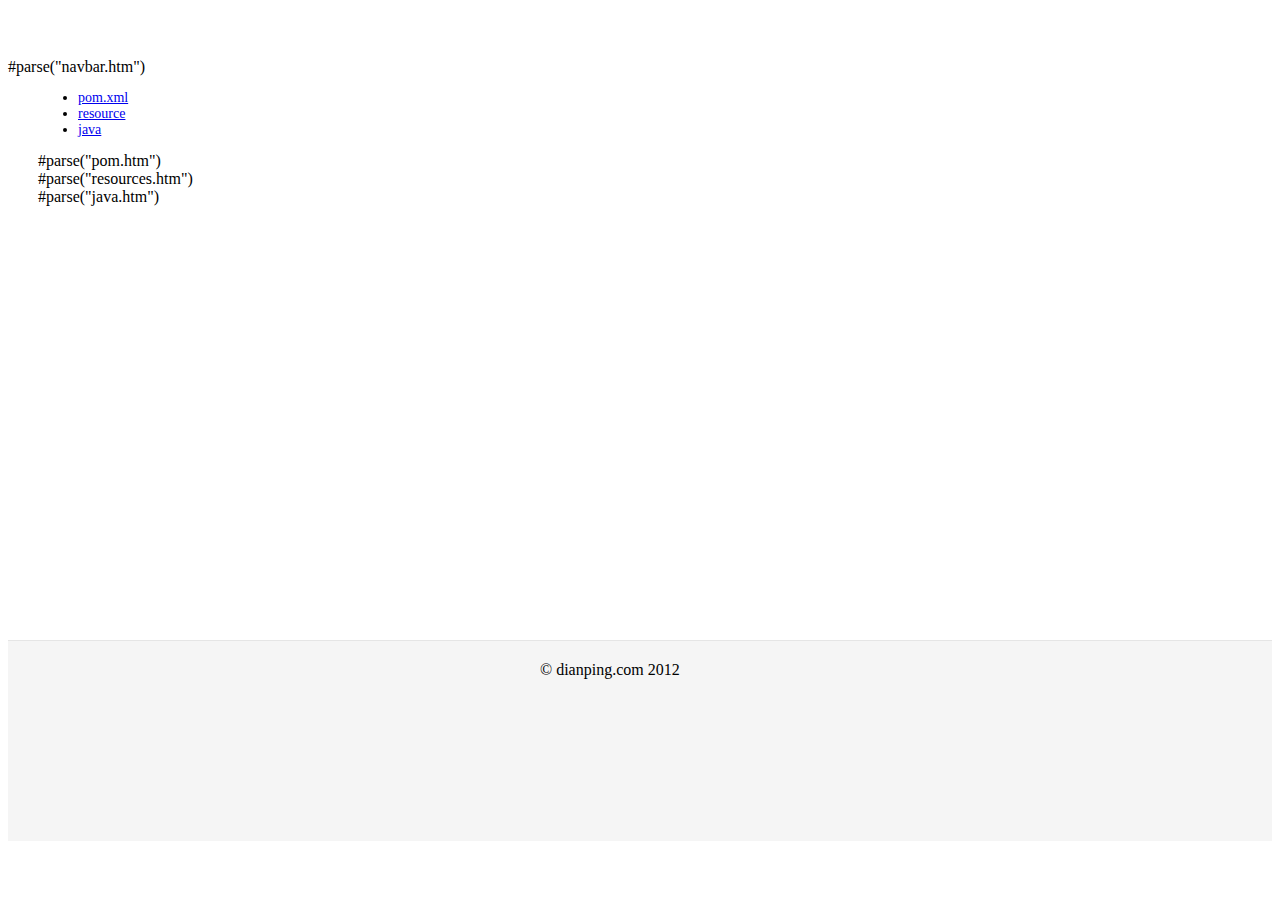
==== webapp/WEB-INF/views/app.htm @ 3e21e346 "dasdadsasda" ====
<!DOCTYPE html>
<html lang="en">
<head>
<meta charset="utf-8">
<title>架构产品demo演示平台 - RunDemo</title>
<meta name="viewport" content="width=device-width, initial-scale=1.0">
<meta name="description" content="用于可以执行代码地真实地演示demo">
<meta name="author" content="rundemo">
<!-- Le fav and touch icons -->
<link rel="shortcut icon" href="${rc.contextPath}/images/favicon.ico">
<!-- Le styles -->
<link href="${rc.contextPath}/stylesheets/bootstrap/bootstrap.css"
   rel="stylesheet">
<link
   href="${rc.contextPath}/stylesheets/bootstrap/bootstrap-responsive.css"
   rel="stylesheet">
<link
   href="${rc.contextPath}/stylesheets/google-code-prettify/prettify.css"
   type="text/css" rel="stylesheet" />
<style type="text/css">
body {
	padding-top: 50px;
}

.sidebar-nav {
	padding: 9px 0;
}

#pomEditor {
    position: relative;
    width: 100%;
    height: 500px;
}
#editor {
	position: relative;
	width: 100%;
	height: 400px;
}
</style>
<!-- Le HTML5 shim, for IE6-8 support of HTML5 elements -->
<!--[if lt IE 9]>
      <script src="http://html5shim.googlecode.com/svn/trunk/html5.js"></script>
    <![endif]-->
<script>
	//环境变量
	window.contextpath = "${rc.contextPath}";
	window.app = "${app}";
	window.pageid = "${pageid}";
	window.codeLastModifiedTime = new Date();
	window.codeLastCompiledTime = 0;
	window.tempCodeLastCompiledTime;
</script>
</head>

<body>
   #parse("navbar.htm")

   <div class="tabbable tabs-left"
      style="margin: 0 auto; margin-top: 0px; margin-left: 30px; margin-bottom: 50px; height: 500px;">
      <ul class="nav nav-tabs" style="font-size: 14px">
         <li class=""><a data-toggle="tab" href="#lA">pom.xml</a></li>
         <li class=""><a data-toggle="tab" href="#lB">resource</a></li>
         <li class="active"><a data-toggle="tab" href="#lC">java</a></li>
      </ul>
      <div class="tab-content">
         <div id="lA" class="tab-pane">#parse("pom.htm")</div>
         <div id="lB" class="tab-pane">#parse("resources.htm")</div>
         <div id="lC" class="tab-pane active">#parse("java.htm")</div>
      </div>
   </div>


   <!-- 错误消息弹出框 -->
   <div aria-hidden="true" aria-labelledby="myModalLabel" role="dialog"
      tabindex="-1" class="modal hide fade" id="errorMsg"
      style="display: none;">
      <div class="modal-header">
         <button aria-hidden="true" data-dismiss="modal" class="close"
            type="button">×</button>
         <h3 id="myModalLabel">错误日志</h3>
      </div>
      <div class="modal-body">
         <p></p>
      </div>
      <div class="modal-footer">
         <button data-dismiss="modal" class="btn">关闭</button>
      </div>
   </div>

   <!-- 页脚 -->
   <footer
      style="background-color: #F5F5F5; border-top: 1px solid #E5E5E5; height: 200px">
      <p
         style="margin: 0 auto; margin-top: 20px; margin-bottom: 0px; width: 200px">&copy;
         dianping.com 2012</p>
   </footer>

   <!-- Le javascript
    ================================================== -->
   <!-- Placed at the end of the document so the pages load faster -->
   <script type="text/javascript"
      src="${rc.contextPath}/javascripts/bootstrap/jquery-1.7.2.js"></script>
   <script type="text/javascript"
      src="${rc.contextPath}/javascripts/bootstrap/bootstrap.js"></script>
   <script type="text/javascript"
      src="${rc.contextPath}/javascripts/rundemo_app.js"></script>
   <script type="text/javascript"
      src="${rc.contextPath}/javascripts/google-code-prettify/prettify.js"></script>
   <script src="${rc.contextPath}/javascripts/ace-src-min/ace.js"
      type="text/javascript" charset="utf-8"></script>
   <script type="text/javascript">
				//editor
				var editor = ace.edit("editor");
				editor.setFontSize(14);
				editor.setTheme("ace/theme/eclipse");
				editor.getSession().setMode("ace/mode/java");
				editor.on("change", rundemo_app.modifyCode);
				window.editor = editor;
				//
				var pomEditor = ace.edit("pomEditor");
				pomEditor.setFontSize(14);
				pomEditor.setTheme("ace/theme/eclipse");
				pomEditor.getSession().setMode("ace/mode/xml");
				pomEditor.setReadOnly(true);
				//pretty
				//prettyPrint();
			</script>

</body>
</html>
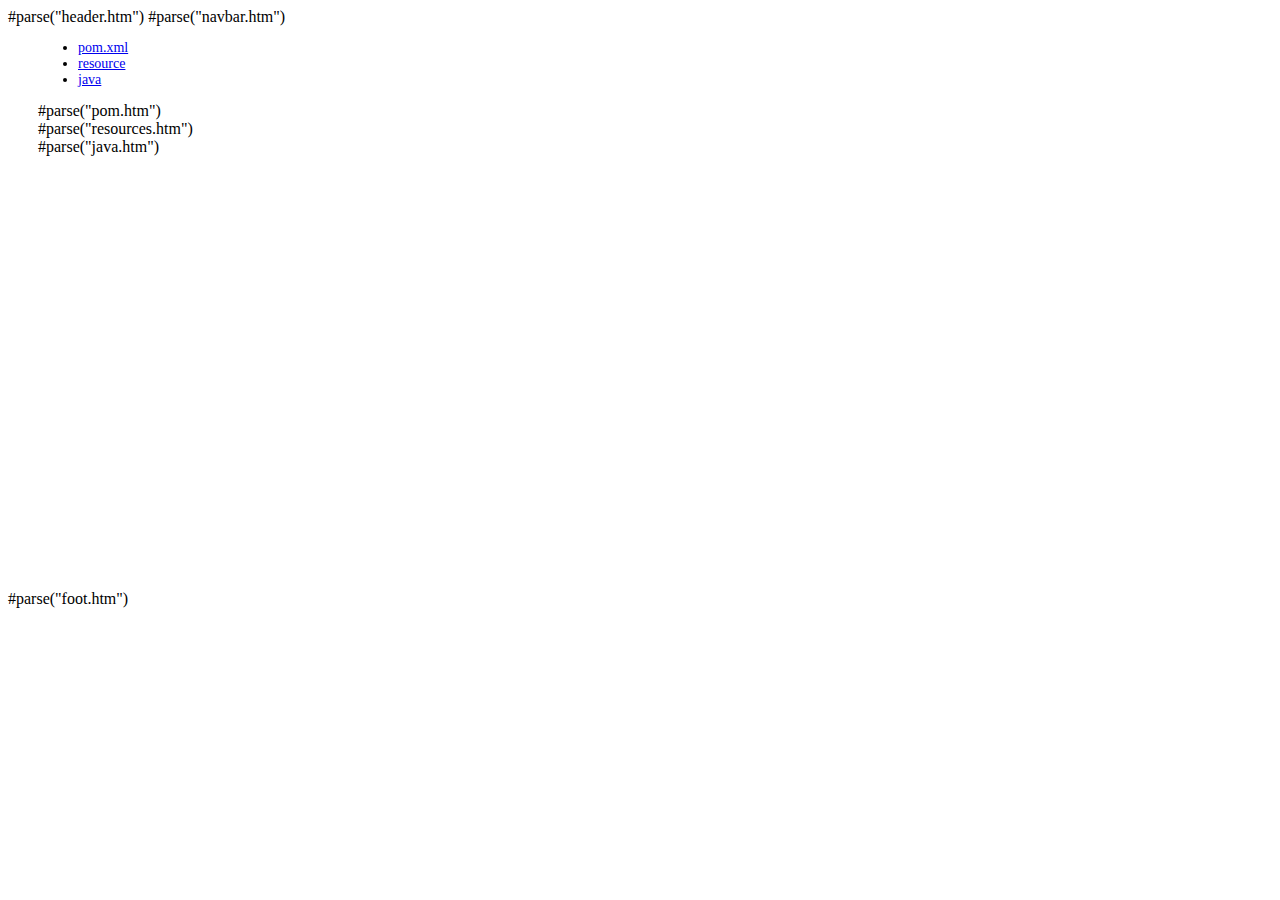
==== commit 3cdf9806: "async=false，关闭时deleteJavaProject的ajax才会执行完毕" ====
--- a/webapp/WEB-INF/views/app.htm
+++ b/webapp/WEB-INF/views/app.htm
@@ -1,46 +1,7 @@
 <!DOCTYPE html>
 <html lang="en">
 <head>
-<meta charset="utf-8">
-<title>架构产品demo演示平台 - RunDemo</title>
-<meta name="viewport" content="width=device-width, initial-scale=1.0">
-<meta name="description" content="用于可以执行代码地真实地演示demo">
-<meta name="author" content="rundemo">
-<!-- Le fav and touch icons -->
-<link rel="shortcut icon" href="${rc.contextPath}/images/favicon.ico">
-<!-- Le styles -->
-<link href="${rc.contextPath}/stylesheets/bootstrap/bootstrap.css"
-   rel="stylesheet">
-<link
-   href="${rc.contextPath}/stylesheets/bootstrap/bootstrap-responsive.css"
-   rel="stylesheet">
-<link
-   href="${rc.contextPath}/stylesheets/google-code-prettify/prettify.css"
-   type="text/css" rel="stylesheet" />
-<style type="text/css">
-body {
-	padding-top: 50px;
-}
-
-.sidebar-nav {
-	padding: 9px 0;
-}
-
-#pomEditor {
-    position: relative;
-    width: 100%;
-    height: 500px;
-}
-#editor {
-	position: relative;
-	width: 100%;
-	height: 400px;
-}
-</style>
-<!-- Le HTML5 shim, for IE6-8 support of HTML5 elements -->
-<!--[if lt IE 9]>
-      <script src="http://html5shim.googlecode.com/svn/trunk/html5.js"></script>
-    <![endif]-->
+#parse("header.htm")
 <script>
 	//环境变量
 	window.contextpath = "${rc.contextPath}";
@@ -49,6 +10,7 @@
 	window.codeLastModifiedTime = new Date();
 	window.codeLastCompiledTime = 0;
 	window.tempCodeLastCompiledTime;
+	window.resModified = false;
 </script>
 </head>
 
@@ -77,7 +39,7 @@
       <div class="modal-header">
          <button aria-hidden="true" data-dismiss="modal" class="close"
             type="button">×</button>
-         <h3 id="myModalLabel">错误日志</h3>
+         <h3></h3>
       </div>
       <div class="modal-body">
          <p></p>
@@ -87,13 +49,7 @@
       </div>
    </div>
 
-   <!-- 页脚 -->
-   <footer
-      style="background-color: #F5F5F5; border-top: 1px solid #E5E5E5; height: 200px">
-      <p
-         style="margin: 0 auto; margin-top: 20px; margin-bottom: 0px; width: 200px">&copy;
-         dianping.com 2012</p>
-   </footer>
+   #parse("foot.htm")
 
    <!-- Le javascript
     ================================================== -->
@@ -103,28 +59,9 @@
    <script type="text/javascript"
       src="${rc.contextPath}/javascripts/bootstrap/bootstrap.js"></script>
    <script type="text/javascript"
-      src="${rc.contextPath}/javascripts/rundemo_app.js"></script>
-   <script type="text/javascript"
-      src="${rc.contextPath}/javascripts/google-code-prettify/prettify.js"></script>
+      src="${rc.contextPath}/javascripts/rundemo_app.js?t=20120910"></script>
    <script src="${rc.contextPath}/javascripts/ace-src-min/ace.js"
-      type="text/javascript" charset="utf-8"></script>
-   <script type="text/javascript">
-				//editor
-				var editor = ace.edit("editor");
-				editor.setFontSize(14);
-				editor.setTheme("ace/theme/eclipse");
-				editor.getSession().setMode("ace/mode/java");
-				editor.on("change", rundemo_app.modifyCode);
-				window.editor = editor;
-				//
-				var pomEditor = ace.edit("pomEditor");
-				pomEditor.setFontSize(14);
-				pomEditor.setTheme("ace/theme/eclipse");
-				pomEditor.getSession().setMode("ace/mode/xml");
-				pomEditor.setReadOnly(true);
-				//pretty
-				//prettyPrint();
-			</script>
+      type="text/javascript"></script>
 
 </body>
 </html>
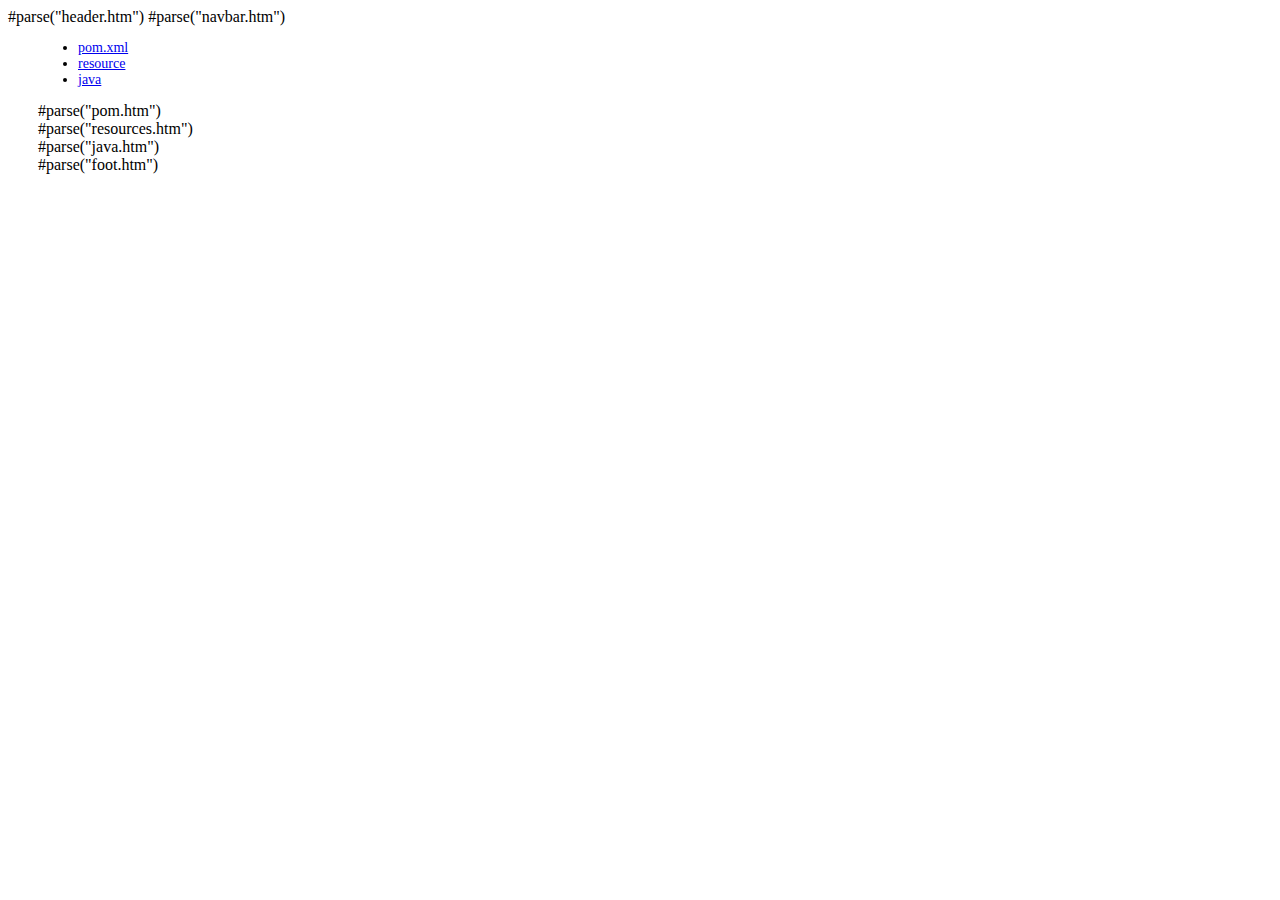
==== commit d31e0869: "根据URL动态展开代码文件树" ====
--- a/webapp/WEB-INF/views/app.htm
+++ b/webapp/WEB-INF/views/app.htm
@@ -29,6 +29,7 @@
          <div id="lB" class="tab-pane">#parse("resources.htm")</div>
          <div id="lC" class="tab-pane active">#parse("java.htm")</div>
       </div>
+      #parse("foot.htm")
    </div>
 
 
@@ -48,9 +49,6 @@
          <button data-dismiss="modal" class="btn">关闭</button>
       </div>
    </div>
-
-   #parse("foot.htm")
-
    <!-- Le javascript
     ================================================== -->
    <!-- Placed at the end of the document so the pages load faster -->
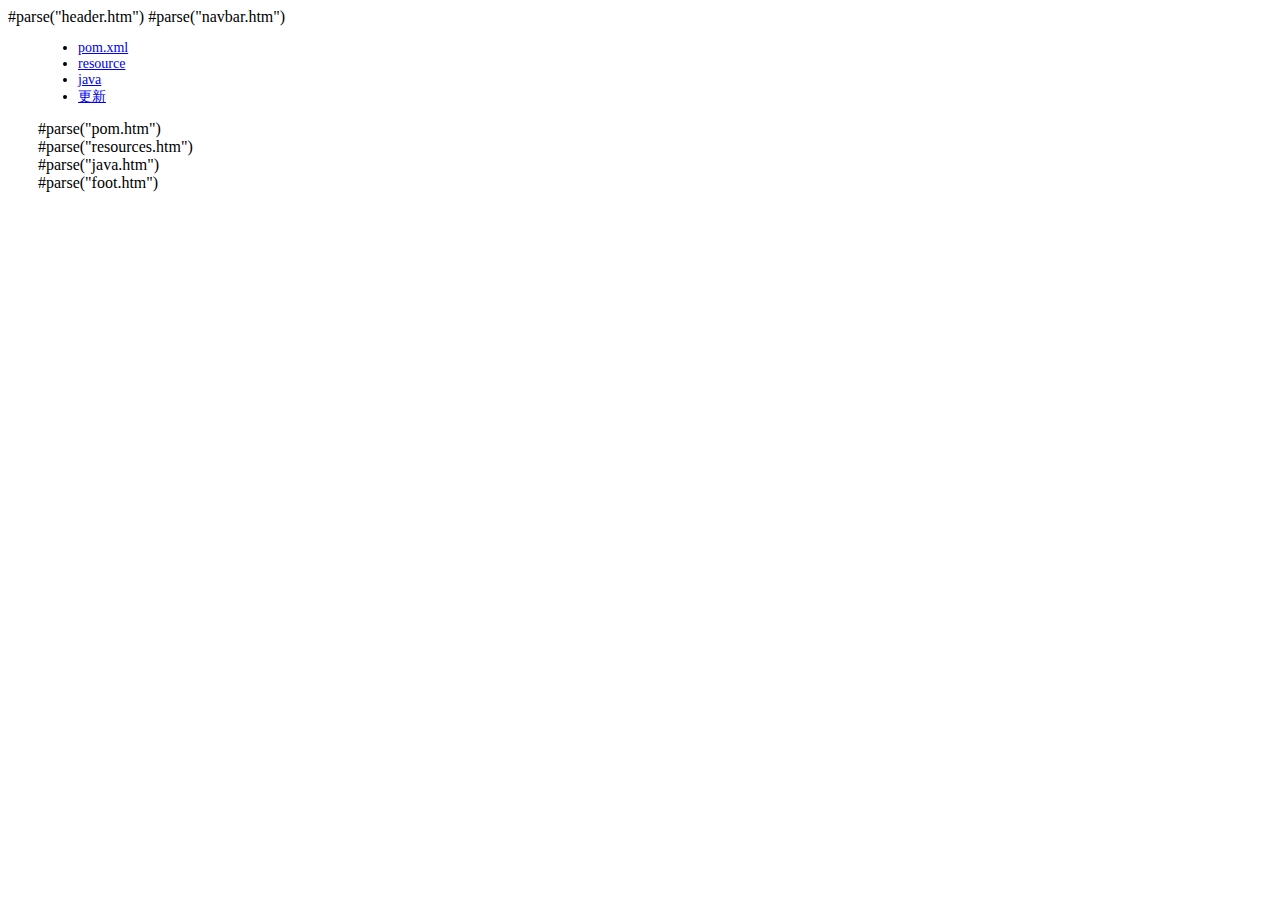
==== commit 75fa6f33: "update app" ====
--- a/webapp/WEB-INF/views/app.htm
+++ b/webapp/WEB-INF/views/app.htm
@@ -15,51 +15,50 @@
 </head>
 
 <body>
-   #parse("navbar.htm")
+	#parse("navbar.htm")
+	<div style="display: none" id="error_Msg">
+		<div class="alert alert-danger">
+			<button type="button" class="close" data-dismiss="alert">×</button>
+			<h4 style="text-align: center;"></h4>
+		</div>
+	</div>
+	<div aria-hidden="true" aria-labelledby="myModalLabel" role="dialog"
+		tabindex="-1" class="modal hide fade" id="progressModal1"
+		style="display: none;">
+		<div class="modal-body">
+			<h3 class="header smaller lighter grey">
+				<i class="icon-spinner icon-spin orange bigger-125"></i> 正在更新，请稍等...
+			</h3>
+		</div>
+	</div>
+	<div class="tabbable tabs-top"
+		style="margin: 2 auto; margin-top: 0px; margin-left: 30px; margin-right: 30px; margin-bottom: 50px; height: 500px;">
+		<ul class="nav nav-tabs padding-12 tab-color-blue background-blue"
+			style="font-size: 14px">
+			<li class=""><a data-toggle="tab" href="#lA">pom.xml</a></li>
+			<li class=""><a data-toggle="tab" href="#lB">resource</a></li>
+			<li class="active"><a data-toggle="tab" href="#lC">java</a></li>
+			<li class="tab-color-red background-red"><a href="javascript:rundemo_app.updateApp('${app}');">更新</a></li>
+		</ul>
+		
+		<div class="tab-content">
+			<div id="lA" class="tab-pane">#parse("pom.htm")</div>
+			<div id="lB" class="tab-pane">#parse("resources.htm")</div>
+			<div id="lC" class="tab-pane active">#parse("java.htm")</div>
+		</div>
+		#parse("foot.htm")
+	</div>
 
-   <div class="tabbable tabs-left"
-      style="margin: 0 auto; margin-top: 0px; margin-left: 30px; margin-bottom: 50px; height: 500px;">
-      <ul class="nav nav-tabs" style="font-size: 14px">
-         <li class=""><a data-toggle="tab" href="#lA">pom.xml</a></li>
-         <li class=""><a data-toggle="tab" href="#lB">resource</a></li>
-         <li class="active"><a data-toggle="tab" href="#lC">java</a></li>
-      </ul>
-      <div class="tab-content">
-         <div id="lA" class="tab-pane">#parse("pom.htm")</div>
-         <div id="lB" class="tab-pane">#parse("resources.htm")</div>
-         <div id="lC" class="tab-pane active">#parse("java.htm")</div>
-      </div>
-      #parse("foot.htm")
-   </div>
-
-
-   <!-- 错误消息弹出框 -->
-   <div aria-hidden="true" aria-labelledby="myModalLabel" role="dialog"
-      tabindex="-1" class="modal hide fade" id="errorMsg"
-      style="display: none;">
-      <div class="modal-header">
-         <button aria-hidden="true" data-dismiss="modal" class="close"
-            type="button">×</button>
-         <h3></h3>
-      </div>
-      <div class="modal-body">
-         <p></p>
-      </div>
-      <div class="modal-footer">
-         <button data-dismiss="modal" class="btn">关闭</button>
-      </div>
-   </div>
-   <!-- Le javascript
+	<!-- Le javascript
     ================================================== -->
-   <!-- Placed at the end of the document so the pages load faster -->
-   <script type="text/javascript"
-      src="${rc.contextPath}/javascripts/bootstrap/jquery-1.7.2.js"></script>
-   <script type="text/javascript"
-      src="${rc.contextPath}/javascripts/bootstrap/bootstrap.js"></script>
-   <script type="text/javascript"
-      src="${rc.contextPath}/javascripts/rundemo_app.js?t=20120910"></script>
-   <script src="${rc.contextPath}/javascripts/ace-src-min/ace.js"
-      type="text/javascript"></script>
-
+	<!-- Placed at the end of the document so the pages load faster -->
+	<script type="text/javascript"
+		src="${rc.contextPath}/javascripts/bootstrap/jquery-1.7.2.js"></script>
+	<script type="text/javascript"
+		src="${rc.contextPath}/javascripts/bootstrap/bootstrap.js"></script>
+	<script src="${rc.contextPath}/javascripts/ace-src-min/ace.js"
+		type="text/javascript"></script>
+	<script type="text/javascript"
+		src="${rc.contextPath}/javascripts/rundemo_app.js?t=20120910"></script>
 </body>
 </html>
